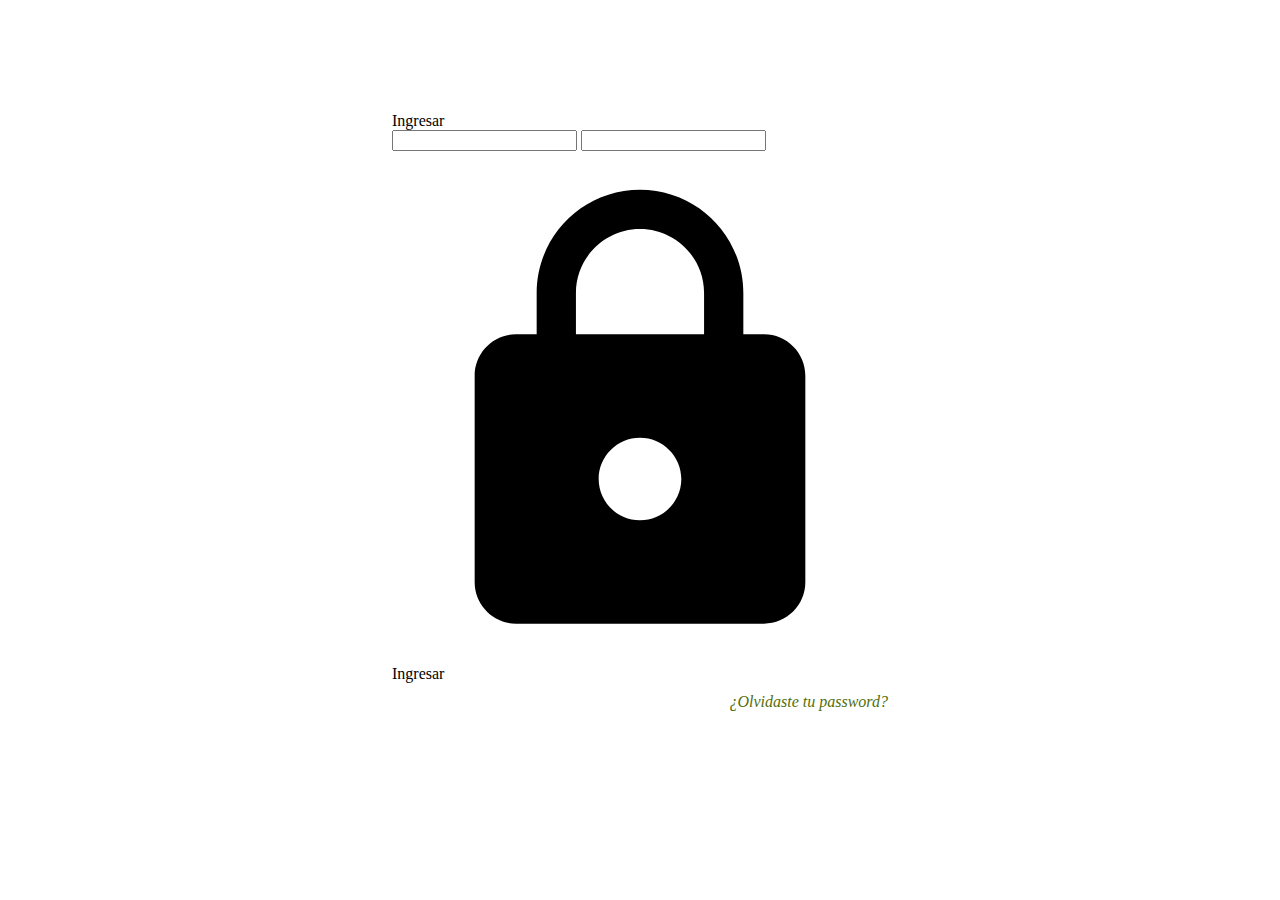
==== web/login.html @ 73b608d3 "login" ====
<!doctype html>
<html>

<head>

  <title>Login</title>

  <meta name="viewport" 
  content="width=device-width, minimum-scale=1.0, initial-scale=1.0, user-scalable=yes">
  <meta name="mobile-web-app-capable" content="yes">
  <meta name="apple-mobile-web-app-capable" content="yes">
  <script src="bower_components/webcomponentsjs/webcomponents.js">
  </script>
  <link rel="import" href="bower_components/core-collapse/core-collapse.html">
  <link rel="import" href="bower_components/core-icons/core-icons.html">
  <link rel="import" href="bower_components/core-item/core-item.html">
  <link rel="import" href="bower_components/core-media-query/core-media-query.html">
  <link rel="import" href="bower_components/core-menu/core-menu.html">
  <link rel="import" href="bower_components/core-toolbar/core-toolbar.html">
  <link rel="import" href="bower_components/font-roboto/roboto.html">
  <link rel="import" href="bower_components/paper-button/paper-button.html">
  <link rel="import" href="bower_components/paper-checkbox/paper-checkbox.html">
  <link rel="import" href="bower_components/paper-dropdown/paper-dropdown.html">
  <link rel="import" href="bower_components/paper-input/paper-input.html">
  <link rel="import" href="bower_components/paper-icon-button/paper-icon-button.html">
  <link rel="import" href="bower_components/paper-item/paper-item.html">
  <link rel="import" href="bower_components/paper-tabs/paper-tabs.html">
  
  <link rel="stylesheet" href="css/login.css">

</head>

<body unresolved>

    <section id="login">

 <form action="/login" method="POST">
 	<div>Ingresar</div>
    <paper-input-decorator class="custom" label="Usuario" floatingLabel>
      <input is="core-input" name="usuario">
    </paper-input-decorator>
    <paper-input-decorator label="Password" floatingLabel>
     <input is="core-input" name="password" type="password" required>
    </paper-input-decorator>
    <br>
    <div class="checkbox">
     <paper-checkbox aria-checked="false" aria-label="recordarme" label="Recordar" role="checkbox" tabindex="0">
     </paper-checkbox>
    </div>
    <br>
  
   <div><paper-button id="my-button" raised="" type="submit" onclick="mostrarMensaje()" role="button" tabindex="0"> <core-icon aria-label="lock" icon="lock" role="img"><svg viewBox="0 0 24 24" height="100%" width="100%" preserveAspectRatio="xMidYMid meet" fit="" style="pointer-events: none; display: block;"><g><path d="M18 8h-1v-2c0-2.76-2.24-5-5-5s-5 2.24-5 5v2h-1c-1.1 0-2 .9-2 2v10c0 1.1.9 2 2 2h12c1.1 0 2-.9 2-2v-10c0-1.1-.9-2-2-2zm-6 9c-1.1 0-2-.9-2-2s.9-2 2-2 2 .9 2 2-.9 2-2 2zm3.1-9h-6.2v-2c0-1.71 1.39-3.1 3.1-3.1 1.71 0 3.1 1.39 3.1 3.1v2z"></path></g></svg></core-icon>Ingresar</paper-button></div> 
   <div class="text-center"><a class="forget" data-target=".forget-modal" data-toggle="modal" href="javascript:;">¿Olvidaste tu password?</a></div>
  </form>
</section>
  <script>
    function mostrarMensaje(){
      console.log("se hizo click en el boton de login XD");
    }
  </script>
 </body>
</html>
---- web/css/login.css ----
a{
    font-size: 1em;
    text-align: right;
    display: block;
    padding-top:10px;
    color: #546E09;
    text-decoration: none;
    font-style: italic;
}
button{
  background: #7FA018;
  color: #1C2602;
  padding: 10px 35px;
  font-size: 1em;
  font-weight: 1em;
  border-radius: 5px;
  /*overflow: hidden;*/
  position: relative;
  
  transition: all 500ms ease;
  width: 70%;
  margin-left: 30%;
}
button:before {
 font-family: FontAwesome;
 /*content: "../imagen/anuncio1.jpg";*/
 position: absolute;
 top: 11px;
 left: -35px;
 transition: all 200ms ease;
}

button:hover:before {
 left: 15%;
}

html,body {
  font-family: 'RobotoDraft';
  background: url(../imagen/fondo_login.jpg) no-repeat center center fixed;
  -webkit-background-size: cover;
  -moz-background-size: cover;
  -o-background-size: cover;
  background-size: cover;
}

form {
	width: 31em;
	margin: 4em auto;
	padding: 3em 2em 2em 2em;
	/*background: #fafafa;*/
	/*border: 1px solid #ebebeb;
	box-shadow: rgba(0,0,0,0.14902) 0px 1px 1px 0px,rgba(0,0,0,0.09804) 0px 1px 2px 0px;*/
}
input:-webkit-autofill { color: #231211 !important; }

 paper-button[raised].colored {
    background: #7FA018;
    color: #000000;
    margin-right: 4px;
 }
 paper-button.hover:hover {
     background: #eee;
   }

.datos {
  color: #4D4C4C;
  font-size: 1.5em;
}

#login h1 {
    color: #000000;
    font-size: 5em;
    text-align: center;
    
}

paper-input-decorator /deep/ .label-text,
paper-input-decorator /deep/ .error {
    /* inline label,  floating label, error message and error icon color when the input is unfocused */
    color: #546E09;
}

paper-input-decorator /deep/ ::-webkit-input-placeholder {
    /* platform specific rules for placeholder text */
    color: #546E09;
}
paper-input-decorator /deep/ ::-moz-placeholder {
    color: #546E09;
}
paper-input-decorator /deep/ :-ms-input-placeholder {
    color: #546E09;
}

paper-input-decorator /deep/ .unfocused-underline {
    /* line color when the input is unfocused */
    background-color: #546E09;
}

paper-input-decorator[focused] /deep/ .floating-label .label-text {
    /* floating label color when the input is focused */
    color: #546E09;
}
paper-input-decorator .label-text{
   color: ; 
}
paper-input-decorator /deep/ .focused-underline {
    /* line color when the input is focused */
    background-color: #546E09;
}
paper-input-decorator.invalid[focused] /deep/ .floated-label .label-text,
paper-input-decorator[focused] /deep/ .error {
    /* floating label, error message nad error icon color when the input is invalid and focused */
    color: salmon;
}

paper-input-decorator.invalid /deep/ .focused-underline {
    /* line and color when the input is invalid and focused */
    background-color: salmon;
}

@media only screen and (max-width: 640px) {
  form{
    font-size: 0.75em;
    width: 25em;
  }
}
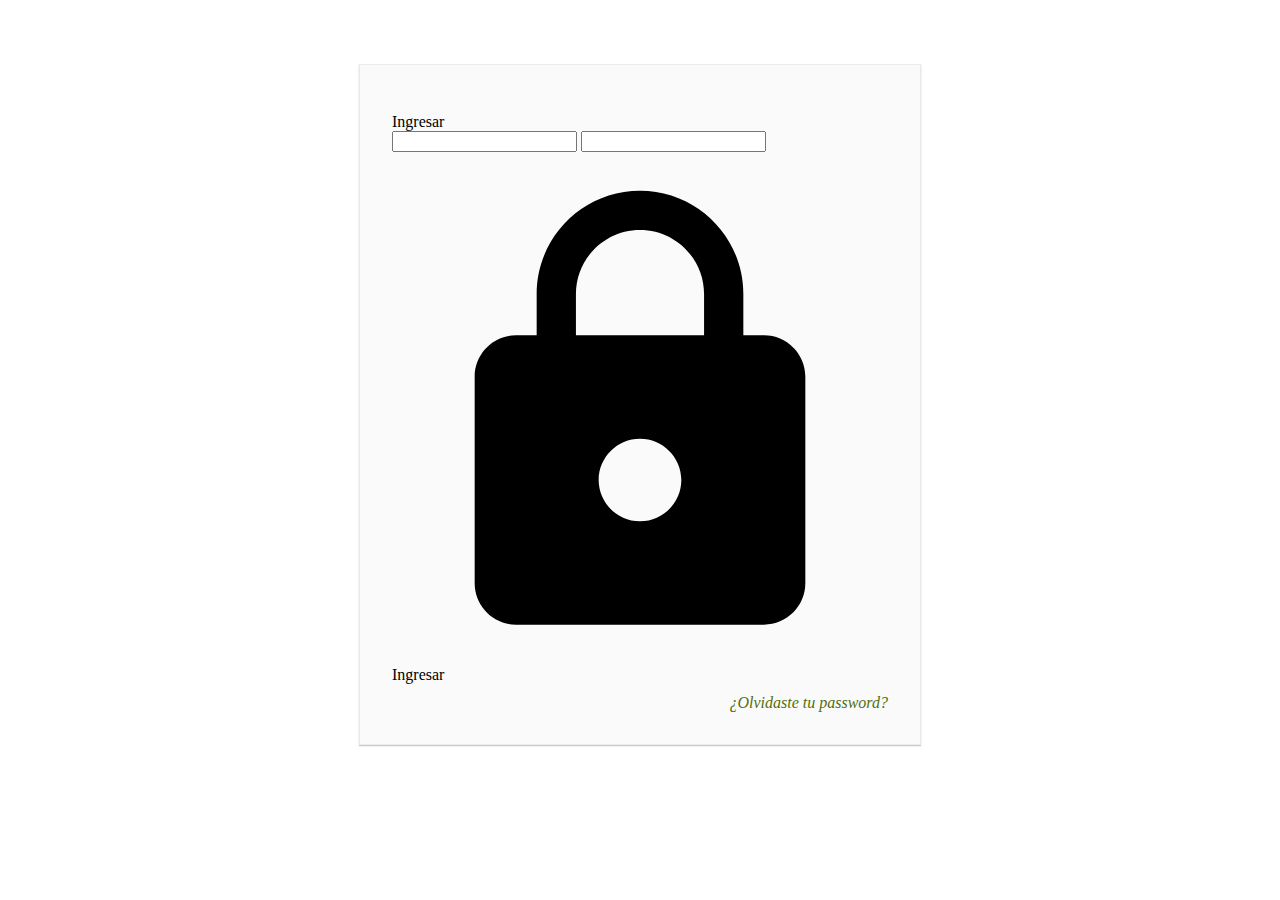
==== commit e0a5c69e: "login modificacion web.xml<z<" ====
--- a/web/login.html
+++ b/web/login.html
@@ -33,26 +33,23 @@
 <body unresolved>
 
     <section id="login">
+        <div>Ingresar</div>
+        <paper-input-decorator class="custom" label="Usuario" floatingLabel>
+          <input is="core-input" name="usuario">
+        </paper-input-decorator>
+        <paper-input-decorator label="Password" floatingLabel>
+         <input is="core-input" name="password" type="password" required>
+        </paper-input-decorator>
+        <br>
+        <div class="checkbox">
+         <paper-checkbox aria-checked="false" aria-label="recordarme" label="Recordar" role="checkbox" tabindex="0">
+         </paper-checkbox>
+        </div>
+        <br>
 
- <form action="/login" method="POST">
- 	<div>Ingresar</div>
-    <paper-input-decorator class="custom" label="Usuario" floatingLabel>
-      <input is="core-input" name="usuario">
-    </paper-input-decorator>
-    <paper-input-decorator label="Password" floatingLabel>
-     <input is="core-input" name="password" type="password" required>
-    </paper-input-decorator>
-    <br>
-    <div class="checkbox">
-     <paper-checkbox aria-checked="false" aria-label="recordarme" label="Recordar" role="checkbox" tabindex="0">
-     </paper-checkbox>
-    </div>
-    <br>
-  
-   <div><paper-button id="my-button" raised="" type="submit" onclick="mostrarMensaje()" role="button" tabindex="0"> <core-icon aria-label="lock" icon="lock" role="img"><svg viewBox="0 0 24 24" height="100%" width="100%" preserveAspectRatio="xMidYMid meet" fit="" style="pointer-events: none; display: block;"><g><path d="M18 8h-1v-2c0-2.76-2.24-5-5-5s-5 2.24-5 5v2h-1c-1.1 0-2 .9-2 2v10c0 1.1.9 2 2 2h12c1.1 0 2-.9 2-2v-10c0-1.1-.9-2-2-2zm-6 9c-1.1 0-2-.9-2-2s.9-2 2-2 2 .9 2 2-.9 2-2 2zm3.1-9h-6.2v-2c0-1.71 1.39-3.1 3.1-3.1 1.71 0 3.1 1.39 3.1 3.1v2z"></path></g></svg></core-icon>Ingresar</paper-button></div> 
-   <div class="text-center"><a class="forget" data-target=".forget-modal" data-toggle="modal" href="javascript:;">¿Olvidaste tu password?</a></div>
-  </form>
-</section>
+       <div><paper-button id="my-button" raised="" type="submit" onclick="mostrarMensaje()" role="button" tabindex="0"> <core-icon aria-label="lock" icon="lock" role="img"><svg viewBox="0 0 24 24" height="100%" width="100%" preserveAspectRatio="xMidYMid meet" fit="" style="pointer-events: none; display: block;"><g><path d="M18 8h-1v-2c0-2.76-2.24-5-5-5s-5 2.24-5 5v2h-1c-1.1 0-2 .9-2 2v10c0 1.1.9 2 2 2h12c1.1 0 2-.9 2-2v-10c0-1.1-.9-2-2-2zm-6 9c-1.1 0-2-.9-2-2s.9-2 2-2 2 .9 2 2-.9 2-2 2zm3.1-9h-6.2v-2c0-1.71 1.39-3.1 3.1-3.1 1.71 0 3.1 1.39 3.1 3.1v2z"></path></g></svg></core-icon>Ingresar</paper-button></div> 
+       <div class="text-center"><a class="forget" data-target=".forget-modal" data-toggle="modal" href="javascript:;">¿Olvidaste tu password?</a></div>
+    </section>
   <script>
     function mostrarMensaje(){
       console.log("se hizo click en el boton de login XD");
--- a/web/css/login.css
+++ b/web/css/login.css
@@ -43,13 +43,13 @@
   background-size: cover;
 }
 
-form {
+#login{
 	width: 31em;
 	margin: 4em auto;
 	padding: 3em 2em 2em 2em;
-	/*background: #fafafa;*/
-	/*border: 1px solid #ebebeb;
-	box-shadow: rgba(0,0,0,0.14902) 0px 1px 1px 0px,rgba(0,0,0,0.09804) 0px 1px 2px 0px;*/
+	background: #fafafa;
+	border: 1px solid #ebebeb;
+	box-shadow: rgba(0,0,0,0.14902) 0px 1px 1px 0px,rgba(0,0,0,0.09804) 0px 1px 2px 0px;
 }
 input:-webkit-autofill { color: #231211 !important; }
 
@@ -74,8 +74,7 @@
     
 }
 
-paper-input-decorator /deep/ .label-text,
-paper-input-decorator /deep/ .error {
+paper-input-decorator /deep/ .label-text,paper-input-decorator /deep/ .error {
     /* inline label,  floating label, error message and error icon color when the input is unfocused */
     color: #546E09;
 }
